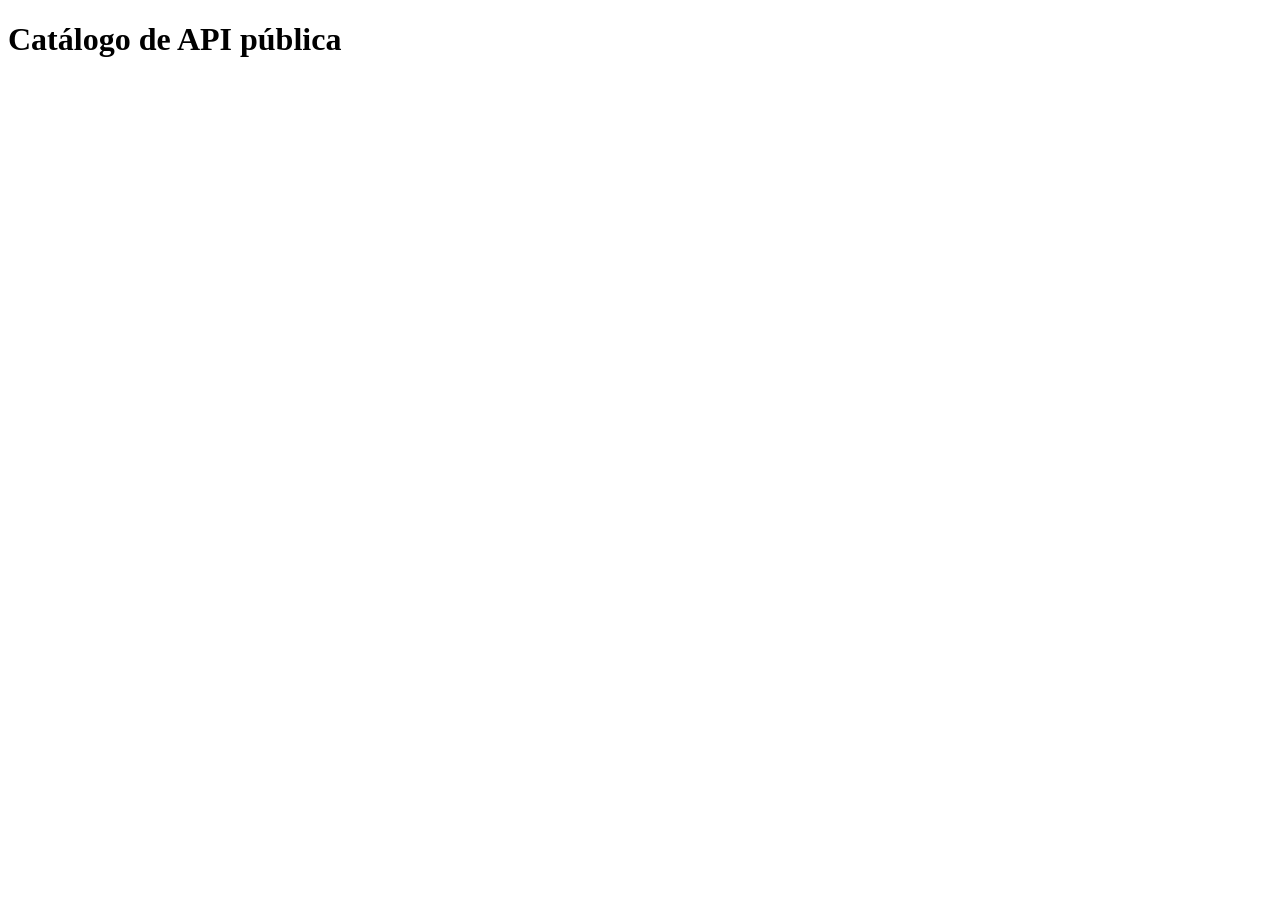
==== html/api1.html @ 5742486b "add files with code" ====
<!DOCTYPE html>
<html lang="pt-br">

<head>
    <meta charset="UTF-8">
    <meta name="viewport" content="width=device-width, initial-scale=1.0">
    <title>Catálogo de API pública</title>
    <script src="js/script.js" defer></script>
    <link rel="stylesheet" href="css/style.css">
</head>

<body>
    <header>
        <h1>Catálogo de API pública</h1>
    </header>
    <main>
       
    </main>
</body>

</html>
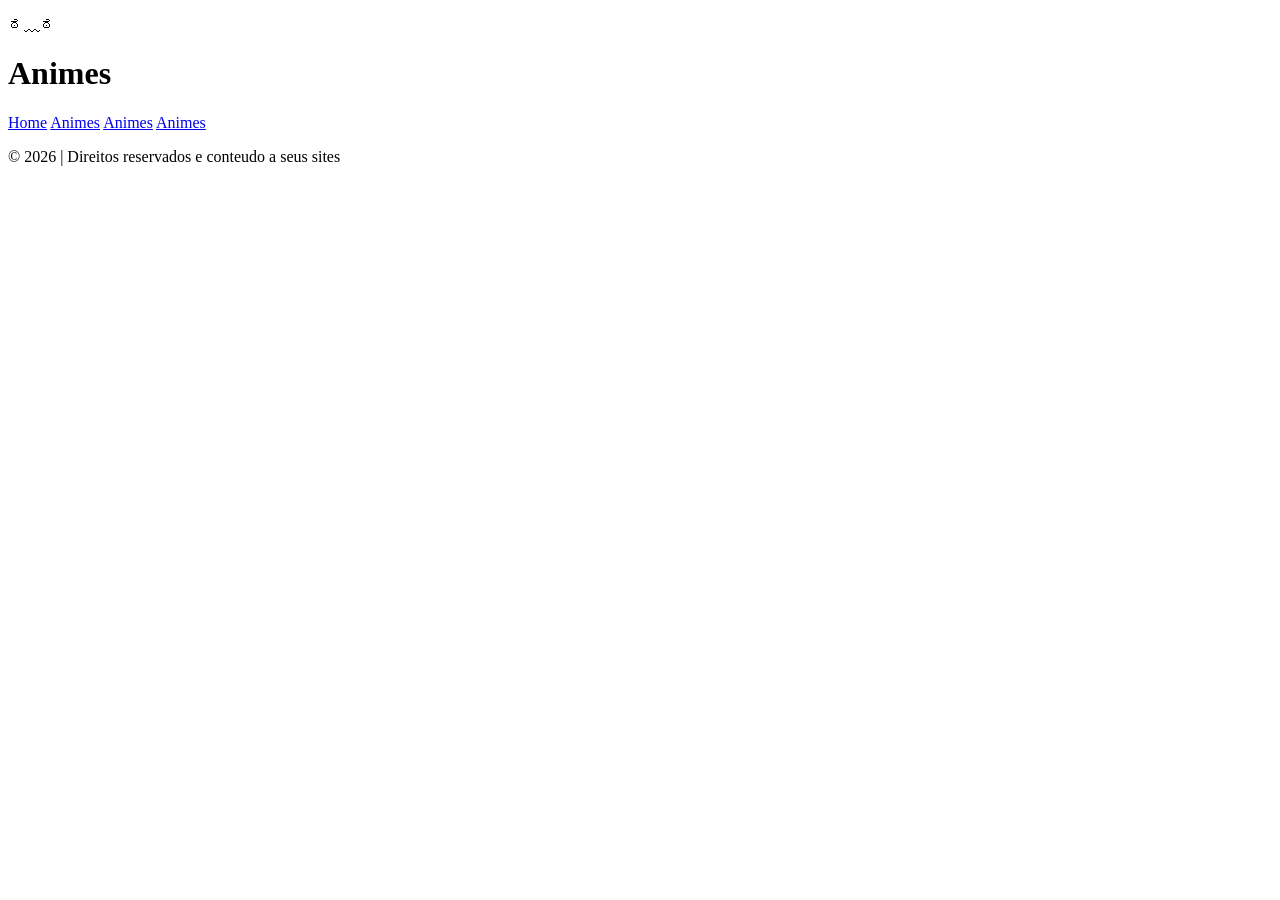
==== commit e314ae04: "Update API HTML with new links and styles" ====
--- a/html/api1.html
+++ b/html/api1.html
@@ -5,17 +5,31 @@
     <meta charset="UTF-8">
     <meta name="viewport" content="width=device-width, initial-scale=1.0">
     <title>Catálogo de API pública</title>
-    <script src="js/script.js" defer></script>
-    <link rel="stylesheet" href="css/style.css">
+    <script src="../js/script.js" defer></script>
+    <link rel="stylesheet" href="../css/style1.css">
 </head>
 
 <body>
     <header>
-        <h1>Catálogo de API pública</h1>
+        <div class="logo">
+            <p>ಠ﹏ಠ</p>
+        </div>
+        <h1>Animes</h1>
+        <div class="pagesLinks">
+            <div class="pagesLinks">
+             <a href="../index.html">Home</a>
+             <a href="../html/api1.html">Animes</a>
+             <a href="../html/api2.html">Animes</a>
+             <a href="../html/api3.html">Animes</a>
+        </div>
+        </div>
     </header>
     <main>
-       
+        <div class="animeContainer"></div>
     </main>
+    <footer>
+        <p>&copy 2026 | Direitos reservados e conteudo a seus sites</p>
+    </footer>
 </body>
 
-</html>+</html>
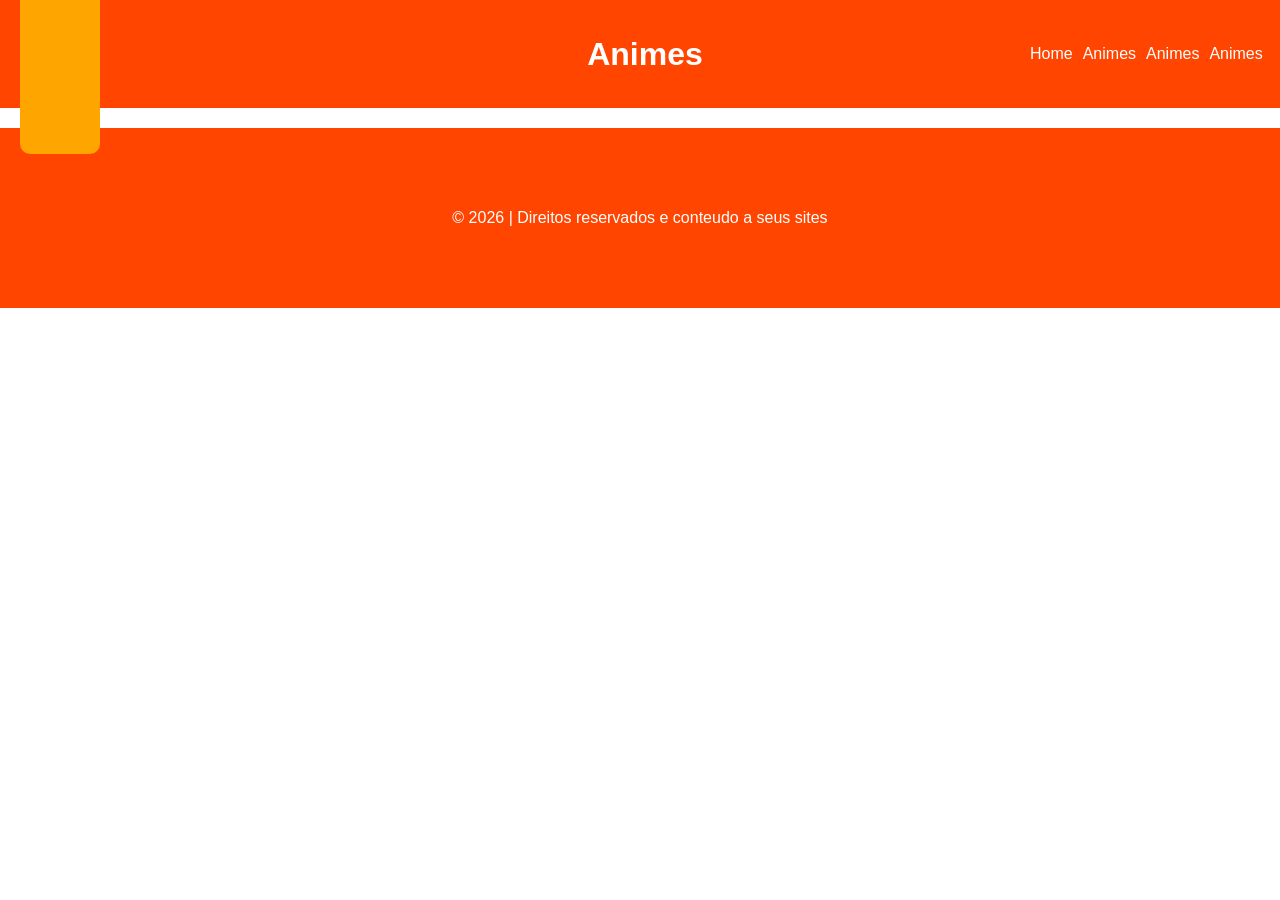
==== commit bf38dabb: "Remove emoticon and add newline at end of file" ====
--- a/html/api1.html
+++ b/html/api1.html
@@ -12,7 +12,7 @@
 <body>
     <header>
         <div class="logo">
-            <p>ಠ﹏ಠ</p>
+            <p></p>
         </div>
         <h1>Animes</h1>
         <div class="pagesLinks">
--- a/css/style1.css
+++ b/css/style1.css
@@ -0,0 +1,138 @@
+* {
+    font-family: Arial, Helvetica, sans-serif;
+    margin: 0;
+    padding: 0;
+}
+
+/* header  */
+header {
+    height: 12vh;
+    padding: 0 20px;
+    display: flex;
+    background-color: orangered;
+    justify-content: space-between;
+    align-items: center;
+    
+}
+.logo{
+    display: flex;
+    justify-content: center;
+    align-items: center;
+    width: 80px;
+    margin-right: 160px;
+    height: 200px;
+    border-radius: 10px;
+    background-color: orange;
+    color: black;
+    font-size: 30px;
+}
+.pagesLinks{
+    width: 230px;
+   
+    display: flex;
+    gap: 10px;
+}
+header h1{
+    color: white;
+}
+
+header a{
+    color: white;
+    text-decoration: none;
+}
+
+/* main  */
+main {
+    display: grid;
+    flex-direction: column;
+    justify-content: center;
+    align-items: center;
+}
+
+.animeContainer {
+    display: grid;
+    margin-top: 10px;
+    grid-template-columns: repeat(3, 1fr);
+    gap: 10px;
+    /* overflow-x:auto;
+    scroll-snap-type: x mandatory; */
+}
+.animeCardPosition{
+    padding: 10px;
+    width: 320px;
+    height: 130vh;
+}
+.animeCard {
+    position: relative;
+    padding: 10px;
+    display: flex;
+    flex-direction: column;
+    gap: 7px;
+    background-color: rgb(159, 196, 198);
+    border-radius: 5px;
+    /* scroll-snap-align:center;
+    scroll-snap-stop: always;  */
+    /* para nao pular */
+    z-index: 3;
+    border-bottom: 3px solid rgb(129, 157, 158);
+}
+.animeCard:hover{
+    z-index: 10;
+}
+
+.textContainer {
+    padding: 5px;
+}
+
+.synopsis {
+
+    height: 90px;
+    overflow: hidden;
+    transition: 2s;
+}
+
+.synopsis:hover {
+    height: 550px;
+}
+
+.title {
+    height: 30px;
+    overflow: hidden;
+    transition: 0.5s;
+}
+
+.title:hover {
+    height: 60px;
+}
+
+iframe {
+    width: 100%;
+    height: 200px;
+}
+
+hr{
+    border-bottom: 2px;
+}
+/* footer  */
+footer {
+    margin-top: 10px;
+    background-color:  orangered;
+    color: white;
+    display: flex;
+    flex-direction: column;
+    gap: 10px;
+    height: 20vh;
+    justify-content: center;
+     /* justify-content: flex-end; */
+    align-items: center;
+
+}
+
+footer a {
+    color: white;
+    text-decoration: none;
+}
+
+footer a:hover {
+    color: rgb(239, 250, 215);
+}
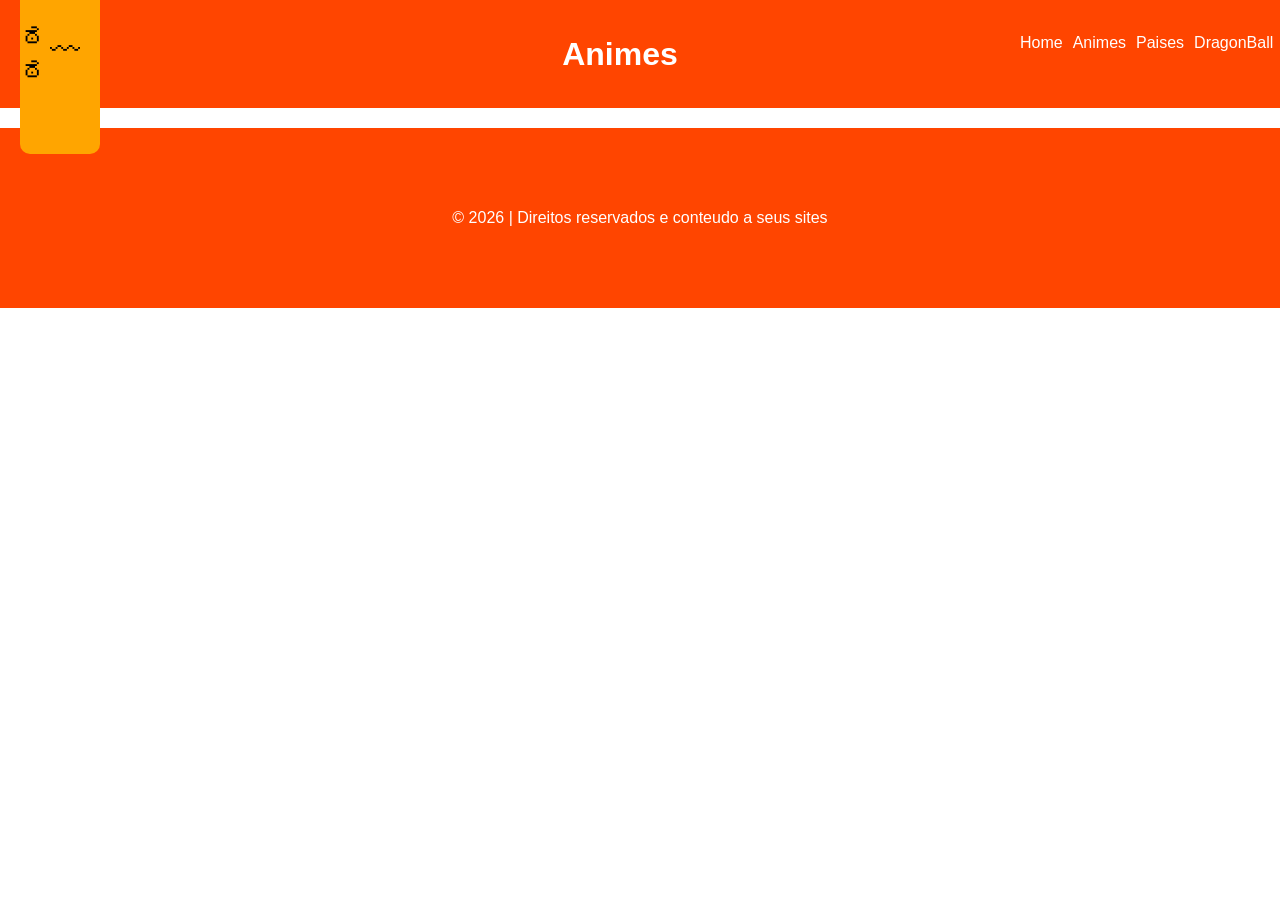
==== commit 1dd7e1d9: "Update navigation links in api1.html" ====
--- a/html/api1.html
+++ b/html/api1.html
@@ -19,8 +19,8 @@
             <div class="pagesLinks">
              <a href="../index.html">Home</a>
              <a href="../html/api1.html">Animes</a>
-             <a href="../html/api2.html">Animes</a>
-             <a href="../html/api3.html">Animes</a>
+             <a href="../html/api2.html">Paises</a>
+             <a href="../html/api3.html">DragonBall</a>
         </div>
         </div>
     </header>
--- a/css/style1.css
+++ b/css/style1.css
@@ -12,31 +12,68 @@
     background-color: orangered;
     justify-content: space-between;
     align-items: center;
-    
+
 }
-.logo{
+
+.logo {
     display: flex;
     justify-content: center;
     align-items: center;
     width: 80px;
-    margin-right: 160px;
+    margin-right: 120px;
     height: 200px;
     border-radius: 10px;
     background-color: orange;
     color: black;
     font-size: 30px;
 }
-.pagesLinks{
-    width: 230px;
-   
+
+.logo p::after {
+    content: "ಠ﹏ಠ";
+}
+
+.logo:hover p::after {
+    content: "눈_눈";
+    /* font-size: 20px; */
+
+}
+
+.pagesLinks {
+    margin-right: 40px;
+    width: 200px;
+    height: 10vh;
     display: flex;
     gap: 10px;
 }
-header h1{
+
+.pagesLinks a {
+    position: relative;
+    padding: 25px 0;
+}
+
+.pagesLinks a:hover {
+    color: rgb(253, 234, 198);
+}
+
+.pagesLinks a::after {
+    content: "";
+    position: absolute;
+    display: block;
+    left: 0;
+    width: 0%;
+    border-bottom: 2px solid;
+    transition: 0.3s ease;
+}
+
+.pagesLinks a:hover::after {
+    width: 100%;
+}
+
+header h1 {
     color: white;
 }
 
-header a{
+header a {
     color: white;
     text-decoration: none;
 }
@@ -54,14 +91,16 @@
     margin-top: 10px;
     grid-template-columns: repeat(3, 1fr);
     gap: 10px;
-    /* overflow-x:auto;
-    scroll-snap-type: x mandatory; */
+    overflow-x: auto;
+    /*scroll-snap-type: x mandatory; */
 }
-.animeCardPosition{
+
+.animeCardPosition {
     padding: 10px;
     width: 320px;
     height: 130vh;
 }
+
 .animeCard {
     position: relative;
     padding: 10px;
@@ -76,7 +115,8 @@
     z-index: 3;
     border-bottom: 3px solid rgb(129, 157, 158);
 }
-.animeCard:hover{
+
+.animeCard:hover {
     z-index: 10;
 }
 
@@ -110,20 +150,21 @@
     height: 200px;
 }
 
-hr{
+hr {
     border-bottom: 2px;
 }
+
 /* footer  */
 footer {
     margin-top: 10px;
-    background-color:  orangered;
+    background-color: orangered;
     color: white;
     display: flex;
     flex-direction: column;
     gap: 10px;
     height: 20vh;
     justify-content: center;
-     /* justify-content: flex-end; */
+    /* justify-content: flex-end; */
     align-items: center;
 
 }
@@ -135,4 +176,4 @@
 
 footer a:hover {
     color: rgb(239, 250, 215);
-}+}
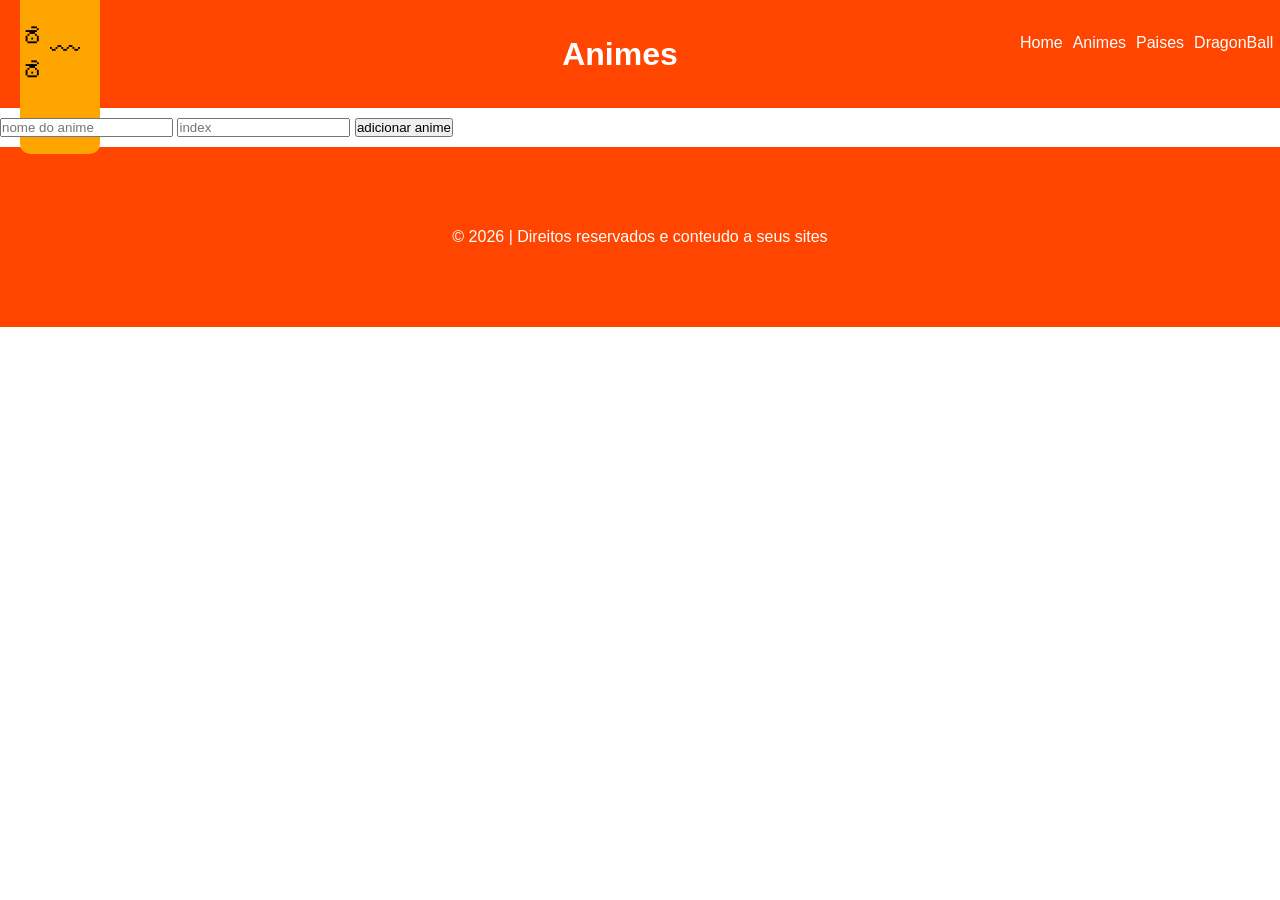
==== commit 020857f3: "Add anime input fields and button Added input fields and button for adding new anime." ====
--- a/html/api1.html
+++ b/html/api1.html
@@ -17,16 +17,21 @@
         <h1>Animes</h1>
         <div class="pagesLinks">
             <div class="pagesLinks">
-             <a href="../index.html">Home</a>
-             <a href="../html/api1.html">Animes</a>
-             <a href="../html/api2.html">Paises</a>
-             <a href="../html/api3.html">DragonBall</a>
-        </div>
+                <a href="../index.html">Home</a>
+                <a href="../html/api1.html">Animes</a>
+                <a href="../html/api2.html">Paises</a>
+                <a href="../html/api3.html">DragonBall</a>
+            </div>
         </div>
     </header>
     <main>
         <div class="animeContainer"></div>
     </main>
+     <div class="addAnimeContainer">
+            <input type="text" id="nomeAnime" placeholder="nome do anime">
+            <input type="number" id="indexAnime" placeholder="index">
+            <button onclick="newCard()">adicionar anime</button>
+        </div>
     <footer>
         <p>&copy 2026 | Direitos reservados e conteudo a seus sites</p>
     </footer>
